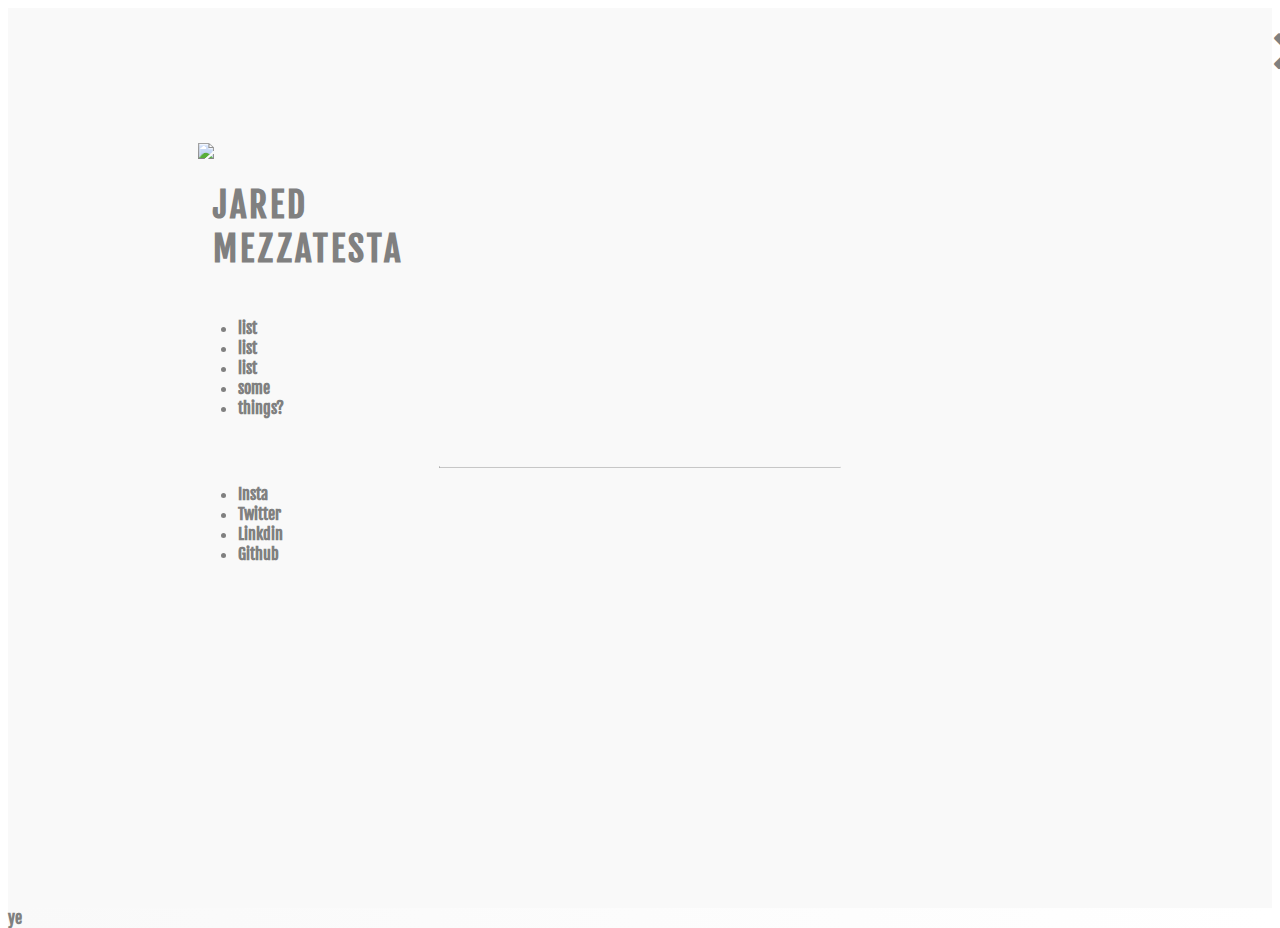
==== about.html @ 62a438e6 "Added files" ====
<!DOCTYPE html>
<html>
<head>
    <title>JM - About</title>

    <!--importing boostrap & Font-Awesome-->
    <link rel="stylesheet" href="https://maxcdn.bootstrapcdn.com/bootstrap/4.0.0-beta.2/css/bootstrap.min.css" integrity="sha384-PsH8R72JQ3SOdhVi3uxftmaW6Vc51MKb0q5P2rRUpPvrszuE4W1povHYgTpBfshb" crossorigin="anonymous">
    <link rel="stylesheet" href="https://maxcdn.bootstrapcdn.com/font-awesome/4.7.0/css/font-awesome.min.css">
    <link rel="stylesheet" href="https://cdnjs.cloudflare.com/ajax/libs/animsition/4.0.2/css/animsition.min.css">

    <!--Importing stylesheet & fonts-->
    <link rel="stylesheet" type="text/css" href="aboutStyle.css">
    <link href="https://fonts.googleapis.com/css?family=Fjalla+One|Pacifico" rel="stylesheet">

    <!--Importing jQuery-->
    <script type="text/javascript" src="https://code.jquery.com/jquery-3.2.1.min.js"></script>
</head>
<body>
    <div class="container-fluid animsition-overlay" data-animsition-overlay="true">
        <div class="row">
            <div class="col-lg-5">
                <div class="row">
                    <div class="col-lg-11">
                        <div class='row aboutRowSpace'>
                            <a href='home.html' class='arrow animsition-link'>
                                <i class="fa fa-chevron-right" aria-hidden="true"></i>
                            </a>
                        </div>
                        <div class='row aboutRow'>
                            <div class='row aboutContent'>
                                <img src="http://enadcity.org/enadcity/wp-content/uploads/2017/02/profile-pictures.png" class="idPhoto">

                                <h4>JARED <br> MEZZATESTA</h4>
                            </div>
                            <div class='row aboutContent'>
                                <ul>
                                    <li>list</li>
                                    <li>list</li>
                                    <li>list</li>
                                    <li>some</li>
                                    <li>things?</li>


                                </ul>
                            </div>
                        </div>
                        <hr>
                        <div class='row aboutContent'>
                            <ul>
                                <li>Insta</li>
                                <li>Twitter</li>
                                <li>Linkdin</li>
                                <li>Github</li>
                            </ul>
                        </div>
                        <div class='row aboutRowSpace'></div>
                    </div>
                    <div class="col-lg-1">ye</div>
                </div>
            </div>
            <div class="col-lg-4"></div>
            <div class="col-lg-3"></div>
        </div>
    </div>
    <script src="https://cdnjs.cloudflare.com/ajax/libs/animsition/4.0.2/js/animsition.js"></script>
    <script type="text/javascript" src='homeJS.js'></script>
</body>
</html>
---- aboutStyle.css ----
html {
    height: 100%;
}

body {
    font-family: 'Fjalla One', sans-serif;
    font-weight: 900;
    color: gray;
    background-image: url(https://static.pexels.com/photos/688660/pexels-photo-688660.jpeg);
    background-size: cover;
    background-position: center;
    min-height: 100%;
}

.col-lg-5 {
    background-color: #F9F9F9;
    height: 100vh;
}

.col-lg-1 {
    /* Permalink - use to edit and share this gradient: http://colorzilla.com/gradient-editor/#f9f9f9+0,ffffff+100&1+0,0+100 */
    background: -moz-linear-gradient(left, rgba(249,249,249,1) 0%, rgba(255,255,255,0) 100%); /* FF3.6-15 */
    background: -webkit-linear-gradient(left, rgba(249,249,249,1) 0%,rgba(255,255,255,0) 100%); /* Chrome10-25,Safari5.1-6 */
    background: linear-gradient(to right, rgba(249,249,249,1) 0%,rgba(255,255,255,0) 100%); /* W3C, IE10+, FF16+, Chrome26+, Opera12+, Safari7+ */
    filter: progid:DXImageTransform.Microsoft.gradient( startColorstr='#f9f9f9', endColorstr='#00ffffff',GradientType=1 ); /* IE6-9 */
}

.col-lg-11 {
    height: 100vh;
}

.aboutRow {
    min-height: 35%;
}

.aboutRowSpace {
    min-height: 15%
}

.idPhoto {
    height: 120px;
}

.aboutContent {
    margin-left:15%;
    width: 100%;
}

h4 {
    font-size: 35px;
    margin-top: 20px;
    letter-spacing: 3px;
    margin-left: 15px
}

hr {
    width: 400px;
    border-top: 1px solid #f8f8f8;
    border-bottom: 1px solid rgba(0,0,0,0.2)
}

.aboutRowSpace {
    width: 100%;
    align-content: right;
    padding-right: 10px;
}

.fa-chevron-right {
    padding-left: 100%;
    padding-top: 25px;
    height: 100px;
    font-size: 40px;
    color: gray;
}

.arrow {
    width: 100%;
}

.animsition-overlay-slide {
    background-color: #f9f9f9;
}
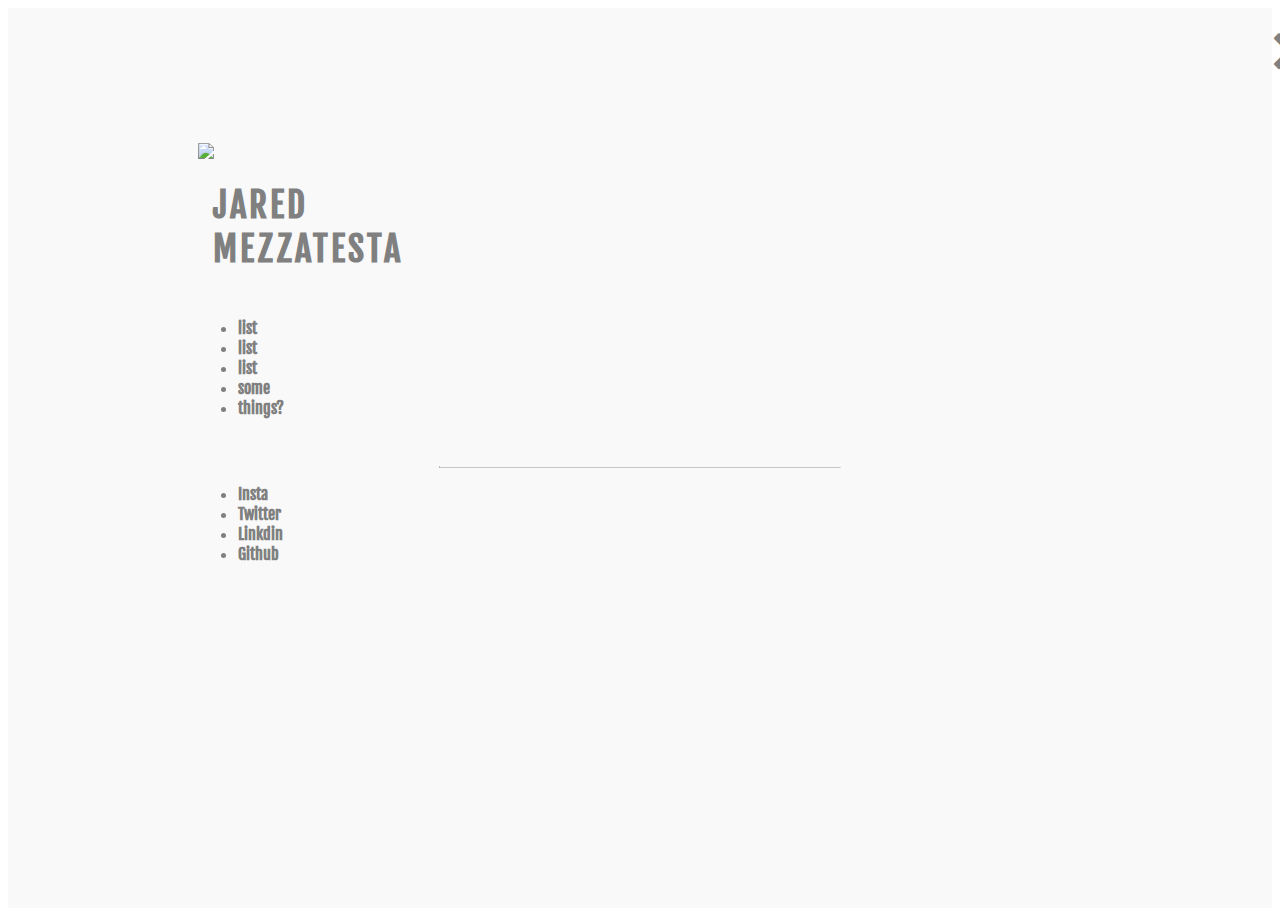
==== commit bebce452: "Removed Animsition" ====
--- a/about.html
+++ b/about.html
@@ -6,61 +6,58 @@
     <!--importing boostrap & Font-Awesome-->
     <link rel="stylesheet" href="https://maxcdn.bootstrapcdn.com/bootstrap/4.0.0-beta.2/css/bootstrap.min.css" integrity="sha384-PsH8R72JQ3SOdhVi3uxftmaW6Vc51MKb0q5P2rRUpPvrszuE4W1povHYgTpBfshb" crossorigin="anonymous">
     <link rel="stylesheet" href="https://maxcdn.bootstrapcdn.com/font-awesome/4.7.0/css/font-awesome.min.css">
-    <link rel="stylesheet" href="https://cdnjs.cloudflare.com/ajax/libs/animsition/4.0.2/css/animsition.min.css">
 
     <!--Importing stylesheet & fonts-->
-    <link rel="stylesheet" type="text/css" href="aboutStyle.css">
+    <link rel="stylesheet" type="text/css" href="sideStyles.css">
     <link href="https://fonts.googleapis.com/css?family=Fjalla+One|Pacifico" rel="stylesheet">
 
     <!--Importing jQuery-->
     <script type="text/javascript" src="https://code.jquery.com/jquery-3.2.1.min.js"></script>
 </head>
 <body>
-    <div class="container-fluid animsition-overlay" data-animsition-overlay="true">
-        <div class="row">
-            <div class="col-lg-5">
-                <div class="row">
-                    <div class="col-lg-11">
-                        <div class='row aboutRowSpace'>
-                            <a href='home.html' class='arrow animsition-link'>
-                                <i class="fa fa-chevron-right" aria-hidden="true"></i>
-                            </a>
+    <div class="row">
+        <div class="col-lg-5">
+            <div class="row">
+                <div class="col-lg-11">
+                    <div class='row aboutRowSpace'>
+                        <a href='home.html' class='arrow animsition-link'>
+                            <i class="fa fa-chevron-right" aria-hidden="true"></i>
+                        </a>
+                    </div>
+                    <div class='row aboutRow'>
+                        <div class='row aboutContent'>
+                            <img src="http://enadcity.org/enadcity/wp-content/uploads/2017/02/profile-pictures.png" class="idPhoto">
+
+                            <h4>JARED <br> MEZZATESTA</h4>
                         </div>
-                        <div class='row aboutRow'>
-                            <div class='row aboutContent'>
-                                <img src="http://enadcity.org/enadcity/wp-content/uploads/2017/02/profile-pictures.png" class="idPhoto">
-
-                                <h4>JARED <br> MEZZATESTA</h4>
-                            </div>
-                            <div class='row aboutContent'>
-                                <ul>
-                                    <li>list</li>
-                                    <li>list</li>
-                                    <li>list</li>
-                                    <li>some</li>
-                                    <li>things?</li>
+                        <div class='row aboutContent'>
+                            <ul>
+                                <li>list</li>
+                                <li>list</li>
+                                <li>list</li>
+                                <li>some</li>
+                                <li>things?</li>
 
 
-                                </ul>
-                            </div>
-                        </div>
-                        <hr>
-                        <div class='row aboutContent'>
-                            <ul>
-                                <li>Insta</li>
-                                <li>Twitter</li>
-                                <li>Linkdin</li>
-                                <li>Github</li>
                             </ul>
                         </div>
-                        <div class='row aboutRowSpace'></div>
                     </div>
-                    <div class="col-lg-1">ye</div>
+                    <hr>
+                    <div class='row aboutContent'>
+                        <ul>
+                            <li>Insta</li>
+                            <li>Twitter</li>
+                            <li>Linkdin</li>
+                            <li>Github</li>
+                        </ul>
+                    </div>
+                    <div class='row aboutRowSpace'></div>
                 </div>
+                <div class="col-lg-1 leftSide"></div>
             </div>
-            <div class="col-lg-4"></div>
-            <div class="col-lg-3"></div>
         </div>
+        <div class="col-lg-4"></div>
+        <div class="col-lg-3"></div>
     </div>
     <script src="https://cdnjs.cloudflare.com/ajax/libs/animsition/4.0.2/js/animsition.js"></script>
     <script type="text/javascript" src='homeJS.js'></script>
--- a/sideStyles.css
+++ b/sideStyles.css
@@ -0,0 +1,105 @@
+html {
+    height: 100%;
+}
+
+body {
+    font-family: 'Fjalla One', sans-serif;
+    font-weight: 900;
+    color: gray;
+    background-image: url(https://static.pexels.com/photos/688660/pexels-photo-688660.jpeg);
+    background-size: cover;
+    background-position: center;
+    min-height: 100%;
+}
+
+html {
+    height: 100%;
+}
+
+body {
+    font-family: 'Fjalla One', sans-serif;
+    font-weight: 900;
+    color: gray;
+    background-image: url(https://static.pexels.com/photos/688660/pexels-photo-688660.jpeg);
+    background-size: cover;
+    background-position: center;
+    min-height: 100%;
+}
+
+.col-lg-5 {
+    background-color: transparent;
+    height: 100vh;
+}
+
+.rightSide {
+    /* Permalink - use to edit and share this gradient: http://colorzilla.com/gradient-editor/#f9f9f9+0,f9f9f9+51,ffffff+100&0+0,1+51,1+100 */
+    background: -moz-linear-gradient(left, rgba(249,249,249,0) 0%, rgba(249,249,249,1) 51%, rgba(255,255,255,1) 100%); /* FF3.6-15 */
+    background: -webkit-linear-gradient(left, rgba(249,249,249,0) 0%,rgba(249,249,249,1) 51%,rgba(255,255,255,1) 100%); /* Chrome10-25,Safari5.1-6 */
+    background: linear-gradient(to right, rgba(249,249,249,0) 0%,rgba(249,249,249,1) 51%,rgba(255,255,255,1) 100%); /* W3C, IE10+, FF16+, Chrome26+, Opera12+, Safari7+ */
+    filter: progid:DXImageTransform.Microsoft.gradient( startColorstr='#00f9f9f9', endColorstr='#ffffff',GradientType=1 ); /* IE6-9 */
+}
+
+.leftSide {
+    /* Permalink - use to edit and share this gradient: http://colorzilla.com/gradient-editor/#f9f9f9+0,f9f9f9+51,ffffff+100&1+0,1+51,0+100 */
+    background: -moz-linear-gradient(left, rgba(249,249,249,1) 0%, rgba(249,249,249,1) 51%, rgba(255,255,255,0) 100%); /* FF3.6-15 */
+    background: -webkit-linear-gradient(left, rgba(249,249,249,1) 0%,rgba(249,249,249,1) 51%,rgba(255,255,255,0) 100%); /* Chrome10-25,Safari5.1-6 */
+    background: linear-gradient(to right, rgba(249,249,249,1) 0%,rgba(249,249,249,1) 51%,rgba(255,255,255,0) 100%); /* W3C, IE10+, FF16+, Chrome26+, Opera12+, Safari7+ */
+    filter: progid:DXImageTransform.Microsoft.gradient( startColorstr='#f9f9f9', endColorstr='#00ffffff',GradientType=1 ); /* IE6-9 */
+}
+
+.col-lg-11 {
+    height: 100vh;
+    background-color: #f9f9f9
+}
+
+.aboutRow {
+    min-height: 35%;
+}
+
+.aboutRowSpace {
+    min-height: 15%
+}
+
+.idPhoto {
+    height: 120px;
+}
+
+.aboutContent {
+    margin-left:15%;
+    width: 100%;
+}
+
+h4 {
+    font-size: 35px;
+    margin-top: 20px;
+    letter-spacing: 3px;
+    margin-left: 15px
+}
+
+hr {
+    width: 400px;
+    border-top: 1px solid #f8f8f8;
+    border-bottom: 1px solid rgba(0,0,0,0.2)
+}
+
+.aboutRowSpace {
+    width: 100%;
+    align-content: right;
+    padding-right: 10px;
+}
+
+.fa-chevron-right {
+    padding-left: 100%;
+    padding-top: 25px;
+    height: 100px;
+    font-size: 40px;
+    color: gray;
+}
+
+.arrow {
+    width: 100%;
+}
+
+.animsition-overlay-slide {
+    background-color: #f9f9f9;
+}
